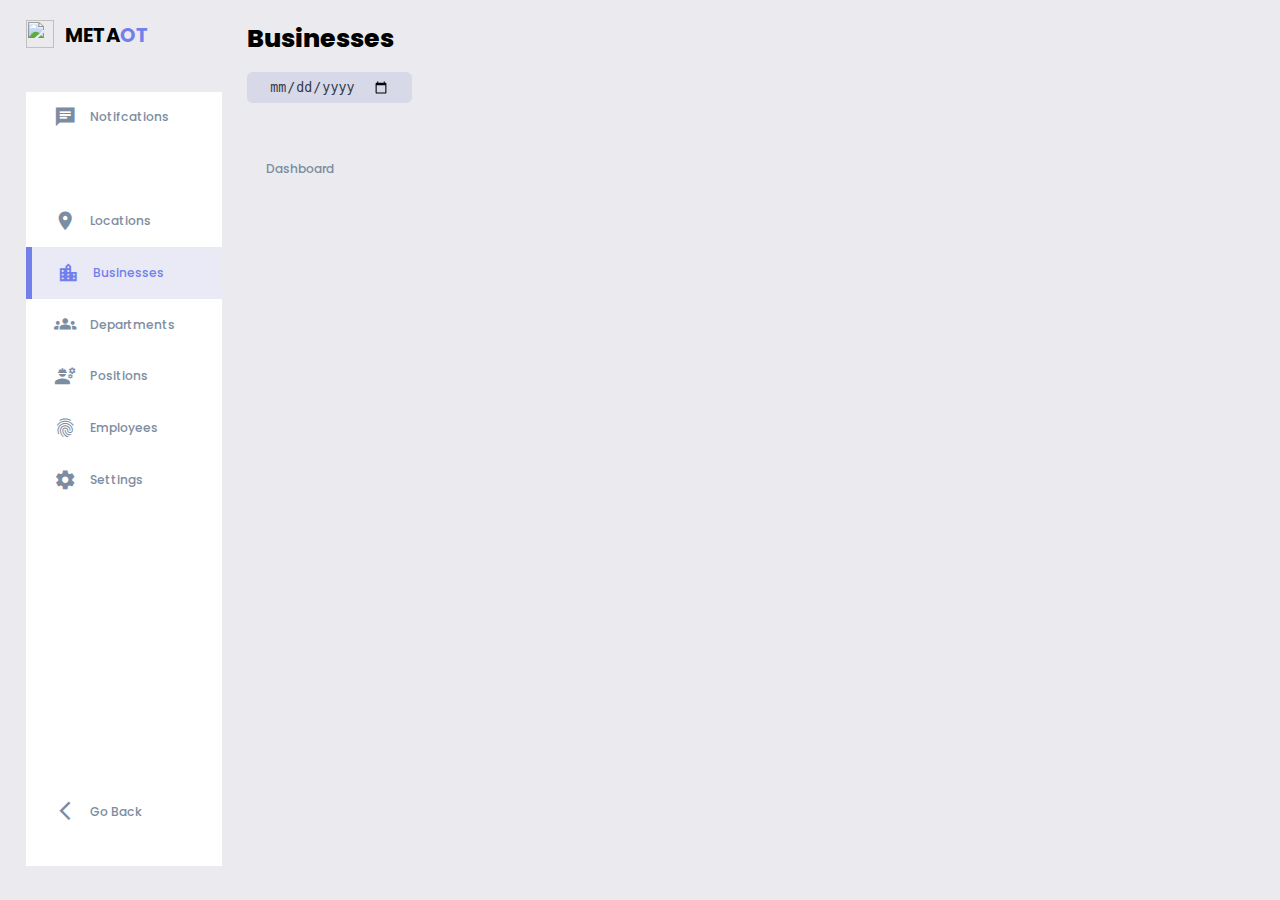
==== Businesses.html @ da9ac71a "Add files via upload" ====
<html lang="en">
<head>
    <meta charset="UTF-8">
    <meta http-equiv="X-UA-Compatible" content="IE=edge">
    <meta name="viewport" content="width=device-width, initial-scale=1.0">
    <title>Businesses</title>
    <link href="https://fonts.googleapis.com/icon?family=Material+Icons+Sharp"
    rel="stylesheet">
    <link rel="stylesheet" href="./style.css">
</head>
<body>
    <div class="container">
        <!------- ASIDE START ------->
        <aside>
            <div class="top">
                <div class="logo">
                    <img src="images/Logo_Mini.png">
                    <h2>META<span class="primary">OT</span></h2>
                </div>
                <div class="close" id="close-btn">
                    <span class="material-icons-sharp">close</span>
                </div>
            </div>

            <div class="sidebar">
                <a href="Notifcations.html">
                    <span 
                    class="material-icons-sharp">chat</span>                    
                    <h3>Notifcations</h3>
                </a>
                <a href="Index.html">
                    <span 
                    class="material-icons-sharp">grid_view</span>
                    <h3>Dashboard</h3>
                </a>
                <a href="Locations.html">
                    <span 
                    class="material-icons-sharp">location_on</span>
                    <h3>Locations</h3>
                </a>
                <a href="Businesses.html" class="active">
                    <span 
                    class="material-icons-sharp">location_city</span>
                    <h3>Businesses</h3>
                </a>
                <a href="Departments.html">
                    <span 
                    class="material-icons-sharp">groups</span>
                    <h3>Departments</h3>
                </a>
                <a href="Positions.html">
                    <span 
                    class="material-icons-sharp">engineering</span>                    
                    <h3>Positions</h3>
                </a>
                <a href="Employees.html">
                    <span 
                    class="material-icons-sharp">fingerprint</span>                    
                    <h3>Employees</h3>
                </a>
                <a href="Settings.html">
                    <span 
                    class="material-icons-sharp">settings</span>                    
                    <h3>Settings</h3>
                </a>
                <a href="Home.html">
                    <span class="material-icons-sharp">arrow_back_ios</span>                   
                    <h3>Go Back</h3>
                </a>
            </div>
        </aside> 
        <!------- ASIDE END ------->
        <main>
            <h1>Businesses</h1>
            <div class="date">
                <input type="date">
            </div>

        </main>

    </div>
</body>
</html>
---- style.css ----
/* ------- GOOGLE FONTS ------- */


@import url('https://fonts.googleapis.com/css2?family=Poppins:ital,wght@0,300;0,500;0,600;0,700;0,800;1,400&display=swap');


/* ------- ROOT VARIABLES ------- */
:root{
    --color-primary: #7380ec;
    --color-danger: #ff7782;
    --color-success: #4141b6;
    --color-warning: #ffbb55;
    --color-white: #fff;
    --color-info-dark: #7d8da1;
    --color-info-light: #dce1eb;
    --color-dark: #363949;
    --color-light: rgba(132, 139, 200, 0.18);
    --color-primary-variant: #111e88;
    --color-dark-variant: #677483;
    --color-background: #ebebef;


    --card-border-radius: 2rem;
    --border-radius-1: 0.4rem;
    --border-radius-2: 0.8rem;
    --border-radius-3: 1.2rem;


    --card-padding: 1.8rem;
    --padding-1: 1.2rem;

    --box-shadow: 0 2rem 3rem var(--color-light);

}

* {
    margin: 0;
    padding: 0;
    outline: 0;
    appearance: 0;
    border: 0; 
    text-decoration: none;
    list-style: none;
    box-sizing: border-box;
}

html{
    font-size: 14px;
}

body{
    width: 100vw;
    height: 100vh;
    font-family: poppins, sans-serif;
    font-size: 0.88rem;
    background: var(--color-background);
    user-select: none;
    overflow-x: hidden;
}

.container{
    display: grid;
    width: 96%;
    margin: 0 auto;
    gap: 1.8rem;
    grid-template-columns: 14rem auto 23rem;

}

a{
    color: var(--color-dark);
}

img{
    display: block;
    width: 100%;
}

h1{
    font-weight: 800;
    font-size: 1.8rem;
}

h2{
    font-size: 1.4rem;
}

h3{
    font-size: 0.87rem;
}

h4{
    font-size: 0.8rem;
}

h5{
    font-size: 0.77rem;
}

small{
    font-size: 0.75rem;
}

.profile-photo{
    width: 2.8rem;
    height: 2.8rem;
    border-radius: 50%;
    overflow: hidden;
}

.text-muted{
color: var(--color-info-dark);
}

p{
    color: var(--color-info-dark);
}

b{
    color: var(--color-dark);
}

.primary{
    color: var(--color-primary);
}

.danger{
    color: var(--color-danger);
}

.success{
    color: var(--color-success);
}

.warning{
    color: var(--color-warning);
}

aside{
height: 100vh;
}

aside .top {
display: flex;
align-items: center;
justify-content: space-between;
margin-top: 1.4rem;
}

aside .logo {
display: flex;
gap: 0.8rem;
}

aside .logo img {
    width: 2rem;
    height: 2rem;
}

aside .close {
    display: none;
}

/* ------- SIDEBAR ------- */

aside .sidebar {
    background: white;
    display: flex;
    flex-direction: column;
    height: 86vh;
    position: relative; 
    top: 3rem;
}

aside h3 {
    font-weight: 500;
}

aside .sidebar a {
    display: flex;
    color: var(--color-info-dark);
    margin-left: 2rem;
    gap: 1rem;
    align-items: center;
    position: relative;
    height: 3.7rem;
    transition: all 300ms ease;
}

aside .sidebar a span {
    font-size: 1.6rem;
    transition: all 300ms ease;
}

aside .sidebar a:last-child {
    position: absolute;
    bottom: 2rem;
    width: 100%;
}

aside .sidebar a.active {
    background: var(--color-light);
    color: var(--color-primary);
    margin-left: 0;
}

aside .sidebar a.active:before {
    content: "";
    width: 6px;
    height: 100%;
    background: var(--color-primary);
}

aside .sidebar a.active span {
    color: var(--color-primary);
    margin-left: calc(1rem - 3px);
}

aside .sidebar a:hover {
    color: var(--color-primary);
}

aside .sidebar a:hover span {
    margin-left: 1rem;
}

/* ------- MAIN ------- */

main {
    margin-top: 1.4rem;
}

main .date {
    display: inline-block;
    background: var(--color-light);
    border-radius: var(--border-radius-1);
    margin-top: 1rem;
    padding: 0.5rem 1.6rem;
}

main .date input[type="date"] {
    background: transparent;
    color: var(--color-dark);
}

main .insights {
    display: grid;
    grid-template-columns: repeat(3, 1fr);
    gap: 1.6rem;
}

main .insights > div {
    background: var(--color-white);
    padding: var(--card-padding);
    border-radius: var(--card-border-radius);
    margin-top: 1rem;
    box-shadow: var(--box-shadow);
    transition: all 300ms ease;
}

main .insights > div span {
    background: var(--color-primary);
    padding: 0.5rem;
    border-radius: 50%; 
    color: var(--color-white);
    font-size: 2rem;
}

main .insights > div.businesses span{
    background: var(--color-danger);
}

main .insights > div.departments span{
    background: var(--color-primary);
}

main .insights > div.employees span{
    background: var(--color-primary-variant);
}

main .insights > div .middle {
    display: flex;
    align-items: center; 
    justify-content: space-between;
}

main .insights h3 {
    margin: 1rem 0 0.6rem;
    font-size: 1rem;
} 

main .insights .progress { 
    position: relative; 
    width: 92px; 
    height: 92px;
    border-radius: 50%;
}

main .insights svg{
    width: 7rem;
    height: 7rem;
}

main .insights svg circle {
    fill: none;
    stroke: var(--color-primary);
    stroke-width: 14;
    stroke-linecap: round;
    transform: translate(5px, 5px);
    stroke-dasharray: 110;
    stroke-dashoffset: 92;
}


main .insights .progress .number {
    position: absolute; 
    top: 0;
    left: 0;
    height: 100%;
    width: 100%;
    display: flex;
    justify-content: center;
    align-items: center;

}
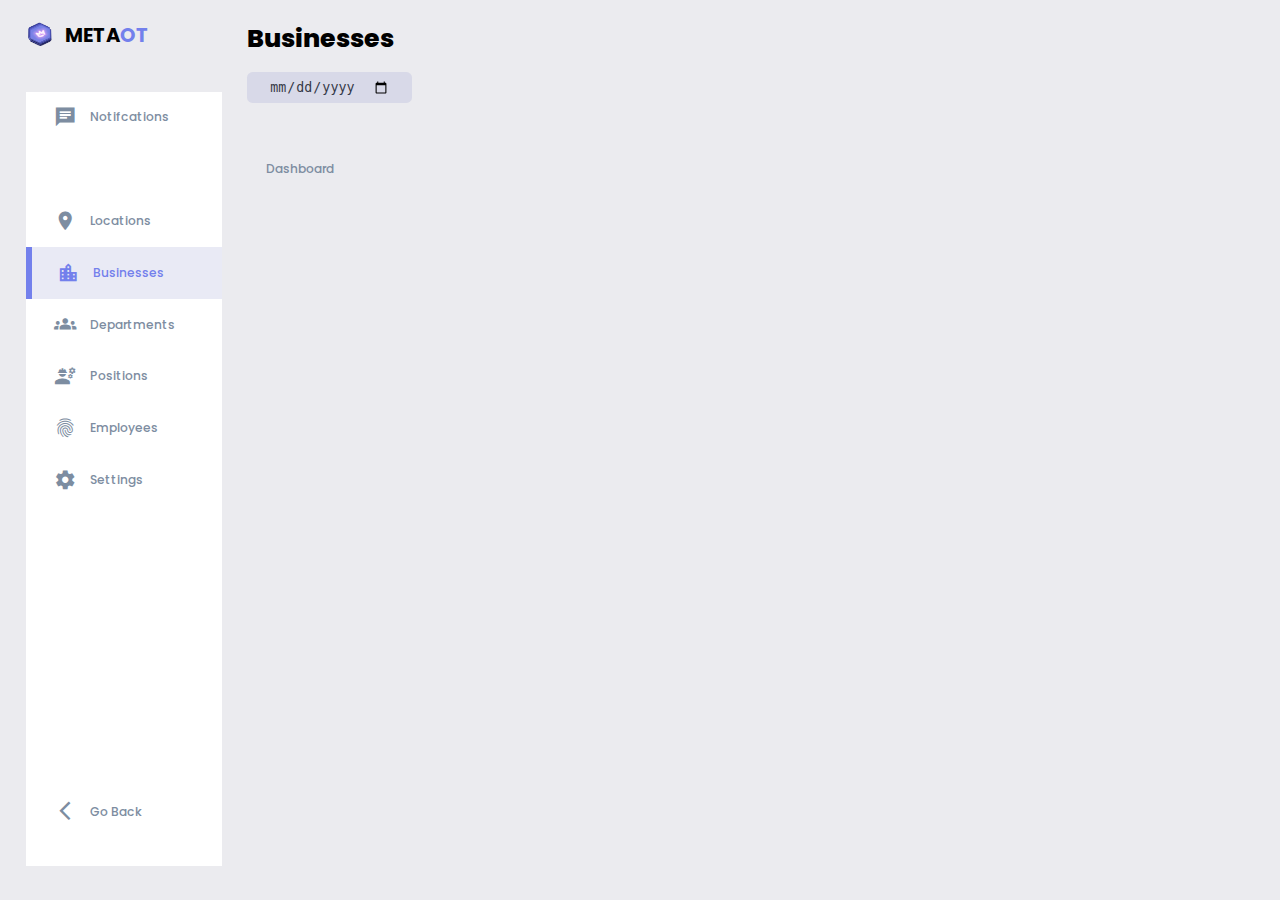
==== commit fb069397: "Update Businesses.html" ====
--- a/Businesses.html
+++ b/Businesses.html
@@ -14,7 +14,7 @@
         <aside>
             <div class="top">
                 <div class="logo">
-                    <img src="images/Logo_Mini.png">
+                    <img src="Images/Logo_Mini.png">
                     <h2>META<span class="primary">OT</span></h2>
                 </div>
                 <div class="close" id="close-btn">
@@ -28,7 +28,7 @@
                     class="material-icons-sharp">chat</span>                    
                     <h3>Notifcations</h3>
                 </a>
-                <a href="Index.html">
+                <a href="index.html">
                     <span 
                     class="material-icons-sharp">grid_view</span>
                     <h3>Dashboard</h3>
@@ -80,4 +80,4 @@
 
     </div>
 </body>
-</html>+</html>
